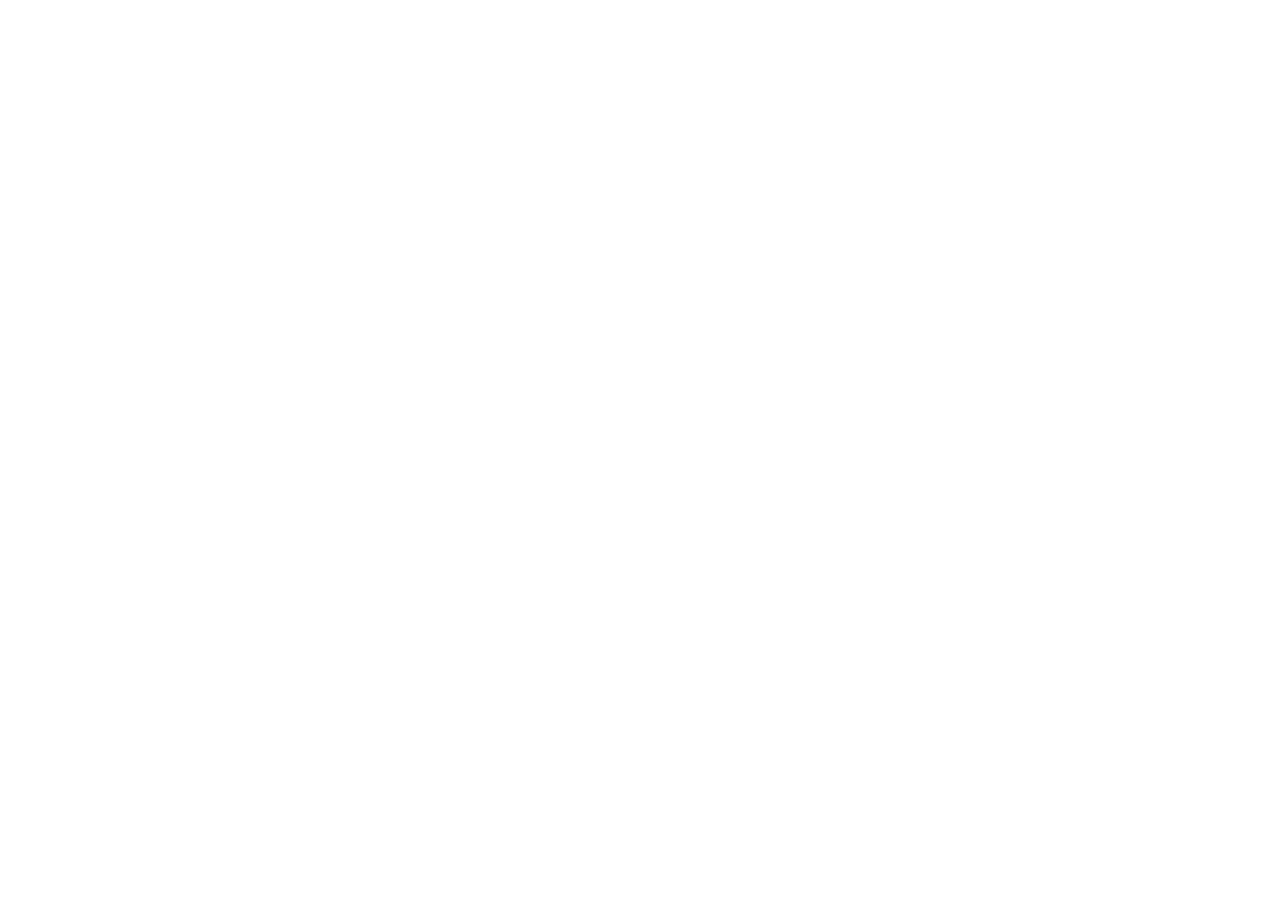
==== jeu de piste/index.html @ 07caa086 "Add files via upload" ====
<!doctype html>
<html>
    <head>
        <meta charset="utf-8" >
        <title>Etape 1</title>
        <link rel="stylesheet" type="text/css" href="style/style.css">
    </head>
    <body>

    </body>
</html>
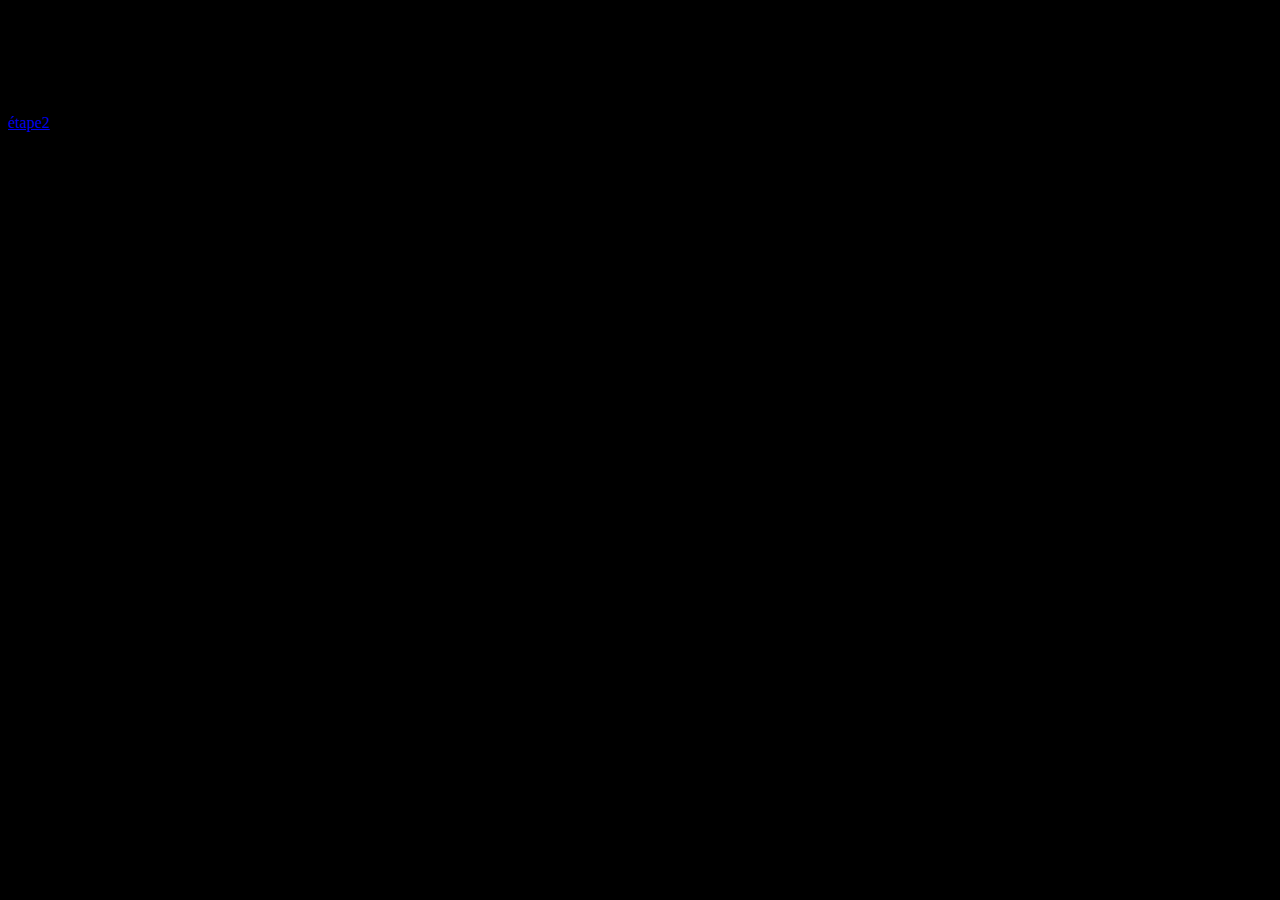
==== commit f7fd6767: "Add files via upload" ====
--- a/jeu de piste/index.html
+++ b/jeu de piste/index.html
@@ -6,6 +6,12 @@
         <link rel="stylesheet" type="text/css" href="style/style.css">
     </head>
     <body>
-
+        <div class="header">
+            <H1>Bonjour</H1>
+        </div>
+        <p>dlgh dghsdfg sldfghmdkgfm sdkgm sdkjfgm dkhgmdghsqdkjgm qsdmgfh sdmfg msdfgm qdfgjm q</p>
+        <div class="footer">
+            <a href="page2.html">étape2</a>
+        </div>
     </body>
 </html>--- a/jeu de piste/style/style.css
+++ b/jeu de piste/style/style.css
@@ -0,0 +1,3 @@
+body{
+    background-color: black;
+}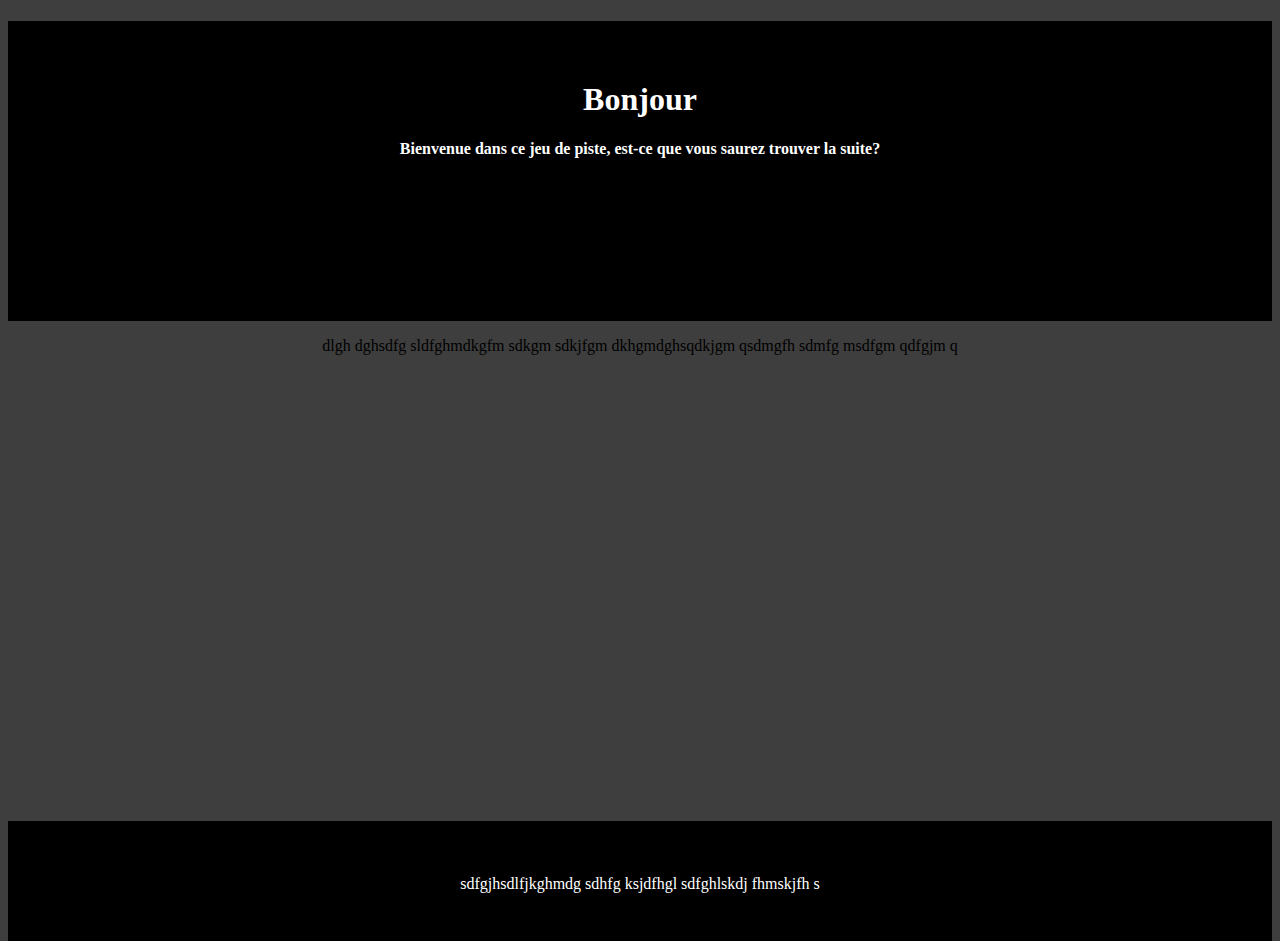
==== commit daee0535: "Add files via upload" ====
--- a/jeu de piste/index.html
+++ b/jeu de piste/index.html
@@ -8,10 +8,12 @@
     <body>
         <div class="header">
             <H1>Bonjour</H1>
+            <h4>Bienvenue dans ce jeu de piste, est-ce que vous saurez trouver la suite?</h4>
         </div>
         <p>dlgh dghsdfg sldfghmdkgfm sdkgm sdkjfgm dkhgmdghsqdkjgm qsdmgfh sdmfg msdfgm qdfgjm q</p>
         <div class="footer">
             <a href="page2.html">étape2</a>
+            <p>sdfgjhsdlfjkghmdg sdhfg ksjdfhgl sdfghlskdj fhmskjfh s</p>
         </div>
     </body>
 </html>--- a/jeu de piste/style/style.css
+++ b/jeu de piste/style/style.css
@@ -1,3 +1,36 @@
 body{
+    background-color: #3E3E3E;
+    text-align: center;
+}
+.header{
     background-color: black;
+    height: 300px;
+    width: 100%;
+    text-align: center;
+}
+.header h1{
+    color: white;
+    position: relative;
+    top: 60px;
+}
+.header h4{
+    color: white;
+    position: relative;
+    top: 60px;
+}
+.footer{
+    background-color: black;
+    height: 120px;
+    width: 100%;
+    position: relative;
+    top: 450px;
+}
+.footer a{
+    text-decoration: none;
+    color: black;
+}
+.footer p{
+    position: relative;
+    top: 20px;
+    color: white;
 }